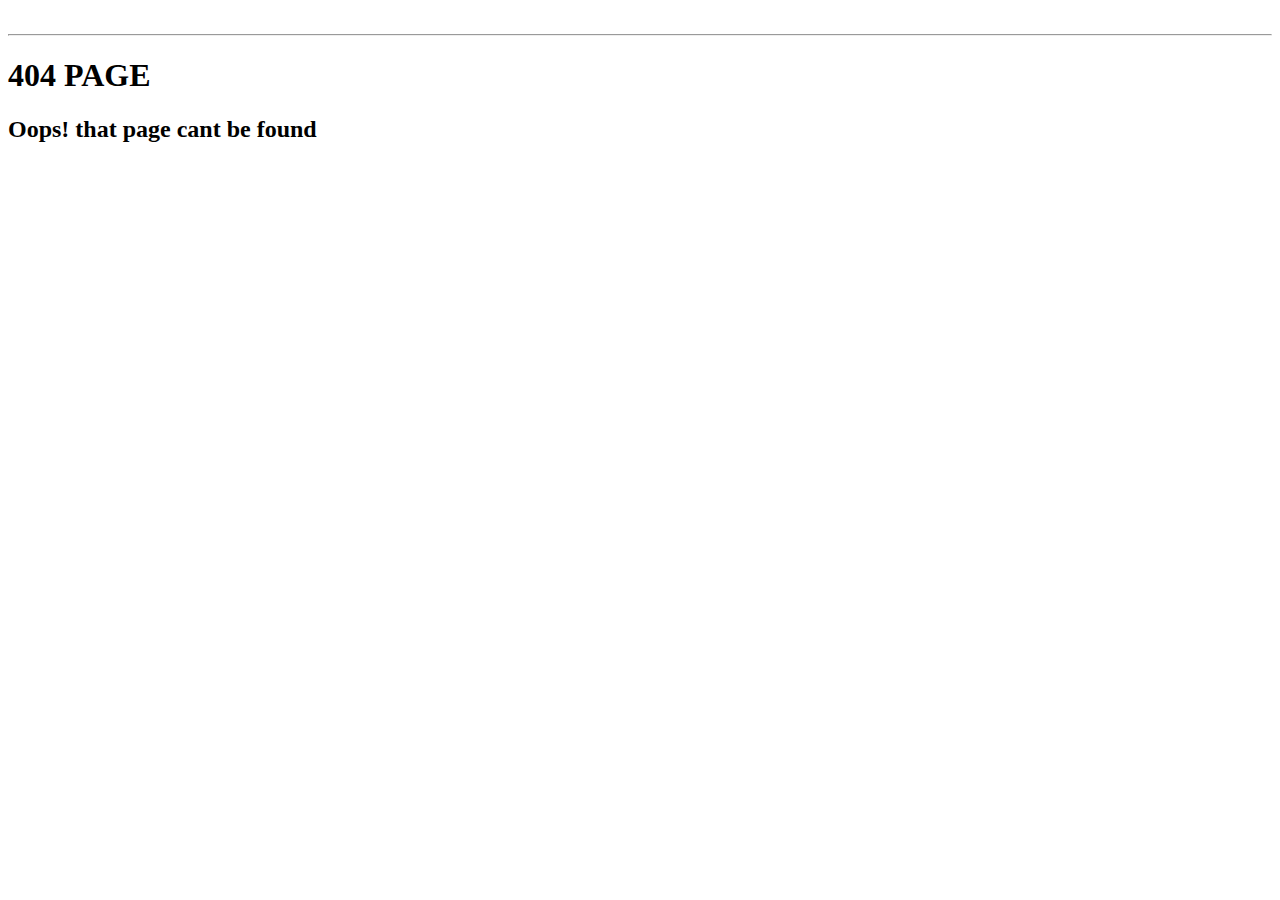
==== 404page.html @ 6e04cb89 "basic layout given to 404 page" ====
<!doctype html>
<html lang="en">
  <head>
    <!-- Required meta tags -->
    <meta charset="utf-8">
    <meta name="viewport" content="width=device-width, initial-scale=1">

    <!-- Bootstrap CSS -->
    <link href="https://cdn.jsdelivr.net/npm/bootstrap@5.0.0-beta1/dist/css/bootstrap.min.css" rel="stylesheet" integrity="sha384-giJF6kkoqNQ00vy+HMDP7azOuL0xtbfIcaT9wjKHr8RbDVddVHyTfAAsrekwKmP1" crossorigin="anonymous">

    <link rel="stylesheet" href="assests/css/style.css" type="text/css" >
  </head>
  <body>
   
        <div class="container-fluid" id="imagee">
           <a href="#"><img src="assests/img/logo-black.png" class="rounded mt-4 mx-auto d-block img-fluid " alt=""></a>  <hr>
        </div>
        
        <div class="content jumbotron text-center mt-5 bg-transparent" id="topspacing" >
            <div class="container"> 
                <h1 class="jumbotron-heading" id="four">404 PAGE</h1>
                <div ></div>
                <h2 class="mt-5" id="cantbe">Oops! that page cant be found</h2>
                
            </div>
        </div>
     
    <!-- Optional JavaScript; choose one of the two! -->

    <!-- Option 1: Bootstrap Bundle with Popper -->
    <script src="https://cdn.jsdelivr.net/npm/bootstrap@5.0.0-beta1/dist/js/bootstrap.bundle.min.js" integrity="sha384-ygbV9kiqUc6oa4msXn9868pTtWMgiQaeYH7/t7LECLbyPA2x65Kgf80OJFdroafW" crossorigin="anonymous"></script>

    <!-- Option 2: Separate Popper and Bootstrap JS -->
    <!--
    <script src="https://cdn.jsdelivr.net/npm/@popperjs/core@2.5.4/dist/umd/popper.min.js" integrity="sha384-q2kxQ16AaE6UbzuKqyBE9/u/KzioAlnx2maXQHiDX9d4/zp8Ok3f+M7DPm+Ib6IU" crossorigin="anonymous"></script>
    <script src="https://cdn.jsdelivr.net/npm/bootstrap@5.0.0-beta1/dist/js/bootstrap.min.js" integrity="sha384-pQQkAEnwaBkjpqZ8RU1fF1AKtTcHJwFl3pblpTlHXybJjHpMYo79HY3hIi4NKxyj" crossorigin="anonymous"></script>
    -->
  </body>
</html>
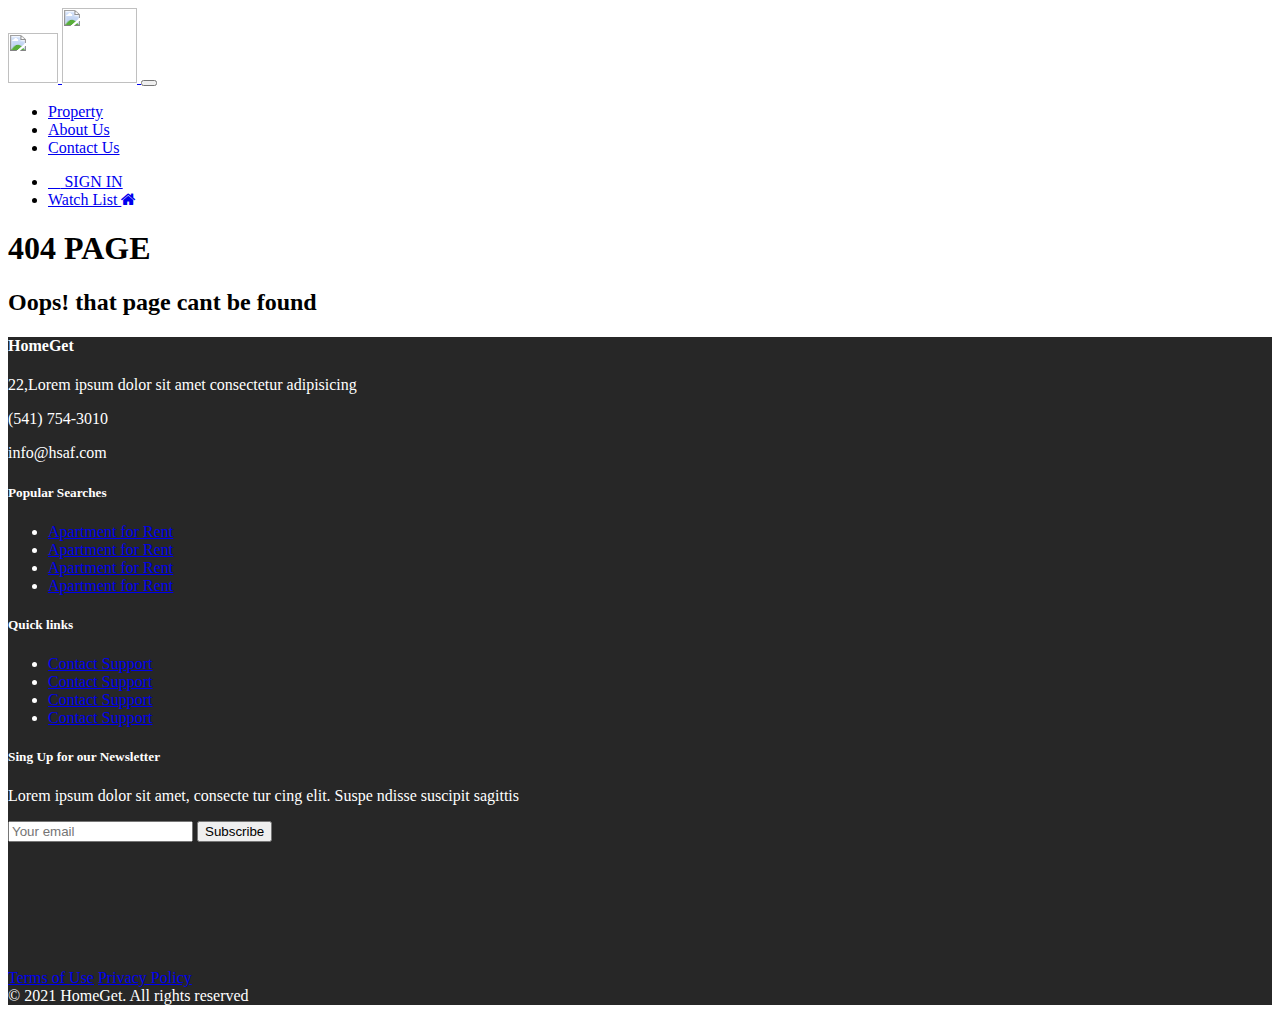
==== commit 2551fd64: "contact and log in js created" ====
--- a/404page.html
+++ b/404page.html
@@ -1,39 +1,224 @@
-<!doctype html>
 <html lang="en">
-  <head>
-    <!-- Required meta tags -->
-    <meta charset="utf-8">
-    <meta name="viewport" content="width=device-width, initial-scale=1">
-
-    <!-- Bootstrap CSS -->
-    <link href="https://cdn.jsdelivr.net/npm/bootstrap@5.0.0-beta1/dist/css/bootstrap.min.css" rel="stylesheet" integrity="sha384-giJF6kkoqNQ00vy+HMDP7azOuL0xtbfIcaT9wjKHr8RbDVddVHyTfAAsrekwKmP1" crossorigin="anonymous">
-
-    <link rel="stylesheet" href="assests/css/style.css" type="text/css" >
-  </head>
-  <body>
-   
-        <div class="container-fluid" id="imagee">
-           <a href="#"><img src="assests/img/logo-black.png" class="rounded mt-4 mx-auto d-block img-fluid " alt=""></a>  <hr>
+
+<head>
+    <meta charset="UTF-8">
+    <meta http-equiv="X-UA-Compatible" content="IE=edge">
+    <meta name="viewport" content="width=device-width, initial-scale=1.0">
+    <link rel="stylesheet" href="https://cdn.jsdelivr.net/npm/bootstrap@4.5.3/dist/css/bootstrap.min.css"
+        integrity="sha384-TX8t27EcRE3e/ihU7zmQxVncDAy5uIKz4rEkgIXeMed4M0jlfIDPvg6uqKI2xXr2" crossorigin="anonymous">
+
+    <link rel="stylesheet" href="https://stackpath.bootstrapcdn.com/font-awesome/4.7.0/css/font-awesome.min.css"
+        integrity="sha384-wvfXpqpZZVQGK6TAh5PVlGOfQNHSoD2xbE+QkPxCAFlNEevoEH3Sl0sibVcOQVnN" crossorigin="anonymous">
+
+    <!-- Font Awesome CDN -->
+
+    <link rel="stylesheet" href="path/to/font-awesome/css/font-awesome.min.css">
+    <link rel="stylesheet" href="./Assets/CSS/404.css">
+    <link rel="stylesheet" href="./Assets/CSS/footer.css">
+    <script src="https://kit.fontawesome.com/618286edad.js" crossorigin="anonymous"></script>
+
+    <title>Error - HomeGet</title>
+</head>
+
+<body>
+
+    <div class="d-flex justify-content-center" style="background-color:rgb(255, 255, 255)">
+        <div class="col-md-9">
+            <nav class="navbar navbar-expand-md ">
+
+                <a class="navbar-brand" href="index.html">
+                    <img src="./Assets/img/001.png" alt="" height="50px" srcset="">
+                    <img src="./Assets/img/002.png" height="75px" height="200px" alt="" srcset="">
+                </a>
+
+                <button class="navbar-toggler navbar-light bg-light" type="button" data-toggle="collapse"
+                    data-target="#colNav" aria-controls="navbarSupportedContent" aria-expanded="false"
+                    aria-label="Toggle navigation">
+
+                    <span class="navbar-toggler-icon"></span>
+
+                </button>
+
+                <div class="collapse navbar-collapse" id="colNav">
+                    <ul class="navbar-nav flex-column flex-md-row">
+                        <li class="nav-item ml-auto mr-2">
+                            <a class="nav-link" href="properties.html">Property</a>
+                        </li>
+                        <li class="nav-item ml-auto mr-2">
+                            <a class="nav-link" href="testimonials.html">About Us</a>
+                        </li>
+                        <li class="nav-item ml-auto mr-2">
+                            <a href="contact.html" class="nav-link ">Contact Us</a>
+                        </li>
+                    </ul>
+
+
+                    <!-- To the left side side -->
+                    <ul class="navbar-nav ml-auto">
+
+                        <li class="nav-item ml-auto mr-2">
+                            <a class="nav-link" href="login.html">
+                                <div class="login-link">
+                                    <i class="far fa-user-circle"></i>
+                                    SIGN IN
+                                </div>
+                            </a>
+                        </li>
+                        <li class="nav-item ml-auto mr-2">
+                            <a class="nav-link" href="register.html">
+                                <div class="list-adding-link">
+                                    Watch List
+                                    <i class="fa fa-home" aria-hidden="true"></i>
+                                </div>
+                            </a>
+                        </li>
+
+                    </ul>
+                </div>
+
+
+            </nav>
         </div>
-        
-        <div class="content jumbotron text-center mt-5 bg-transparent" id="topspacing" >
-            <div class="container"> 
-                <h1 class="jumbotron-heading" id="four">404 PAGE</h1>
-                <div ></div>
-                <h2 class="mt-5" id="cantbe">Oops! that page cant be found</h2>
-                
+    </div>
+
+    <div class="content jumbotron text-center mt-5 bg-transparent" id="span">
+        <div class="container">
+            <h1 class="jumbotron-heading" id="four">404 PAGE</h1>
+            <div></div>
+            <h2 class="mt-5" id="cantbe">Oops! that page cant be found</h2>
+
+        </div>
+    </div>
+
+    <!-- Footer -->
+    <footer class="text-left pt-5 pb-5 d-flex align-self-stretch"
+        style="background-color:rgb(39, 39, 39); color: rgb(255, 255, 255);">
+        <!-- Grid container -->
+        <div class="container-fluid pt-4 pl-0">
+            <!--Grid row-->
+            <div class="row">
+                <div class="col-2 p-0"></div>
+                <!--Grid column-->
+                <div class="col-md-2 mb-4 pl-md-0 pl-4 pr-5">
+                    <h4>HomeGet</h4>
+                    <p class="gray-style">
+                        22,Lorem ipsum dolor sit amet consectetur adipisicing
+                    </p>
+                    <p class="gray-style">
+                        (541) 754-3010
+                    </p>
+                    <p class="gray-style">
+                        info@hsaf.com
+                    </p>
+                </div>
+                <!--Grid column-->
+
+                <!--Grid column-->
+                <div class="col-md-3 mb-4 pl-4">
+                    <div class="row">
+                        <div class="col-md-6">
+                            <h5>Popular Searches</h5>
+
+                            <ul>
+                                <li>
+                                    <a href="#!" class="gray-style">Apartment for Rent</a>
+                                </li>
+                                <li>
+                                    <a href="#!" class="gray-style"> Apartment for Rent</a>
+                                </li>
+                                <li>
+                                    <a href="#!" class="gray-style">Apartment for Rent</a>
+                                </li>
+                                <li>
+                                    <a href="#!" class="gray-style">Apartment for Rent</a>
+                                </li>
+                            </ul>
+                        </div>
+                        <div class="col-md-6">
+                            <h5>Quick links</h5>
+                            <ul>
+                                <li>
+                                    <a href="#!" class="gray-style">Contact Support</a>
+                                </li>
+                                <li>
+                                    <a href="#!" class="gray-style">Contact Support</a>
+                                </li>
+                                <li>
+                                    <a href="#!" class="gray-style">Contact Support</a>
+                                </li>
+                                <li>
+                                    <a href="#!" class="gray-style">Contact Support</a>
+                                </li>
+                            </ul>
+                        </div>
+                    </div>
+
+                </div>
+                <!--Grid column-->
+
+                <!--Grid column-->
+                <div class="col-md-3 mb-4 pl-4 pl-md-0">
+                    <h5>Sing Up for our Newsletter</h5>
+                    <p class="gray-style">
+                        Lorem ipsum dolor sit amet, consecte tur cing elit. Suspe ndisse suscipit sagittis
+
+                    </p>
+                    <div>
+                        <form action="">
+                            <input type="email" id="subscriber-email" placeholder="Your email" required>
+                            <input type="submit" id="subscriber-button" value="Subscribe">
+                        </form>
+                    </div>
+                    <div class="row col-md-10 mt-5 ">
+                        <div class="col-3">
+                            <i class="fab fa-facebook-f fa-2x gray-style"></i>
+                        </div>
+                        <div class="col-3">
+                            <i class="fab fa-twitter fa-2x gray-style"></i>
+                        </div>
+                        <div class="col-3">
+                            <i class="fab fa-linkedin-in fa-2x gray-style"></i>
+                        </div>
+                        <div class="col-3">
+                            <i class="fab fa-instagram fa-2x gray-style"></i>
+                        </div>
+                    </div>
+                </div>
+
+                <div class="col-10  ml-auto pl-0 mt-3 mb-3 pt-5">
+                    <div class="row justify-content-between self-align-end col-10">
+                        <div class="self-align-start">
+                            <a href="#" class="pr-5 gray-style">Terms of Use</a>
+                            <a href="#" class="gray-style">Privacy Policy</a>
+
+                        </div>
+                        <div class="self-align-end gray-style mr-5">
+                            &copy; 2021 HomeGet. All rights reserved
+                        </div>
+                    </div>
+                </div>
+
+                <!--Grid column-->
             </div>
+            <!--Grid row-->
         </div>
-     
-    <!-- Optional JavaScript; choose one of the two! -->
-
-    <!-- Option 1: Bootstrap Bundle with Popper -->
-    <script src="https://cdn.jsdelivr.net/npm/bootstrap@5.0.0-beta1/dist/js/bootstrap.bundle.min.js" integrity="sha384-ygbV9kiqUc6oa4msXn9868pTtWMgiQaeYH7/t7LECLbyPA2x65Kgf80OJFdroafW" crossorigin="anonymous"></script>
-
-    <!-- Option 2: Separate Popper and Bootstrap JS -->
+        <!-- Grid container -->
+    </footer>
+    <!-- Footer -->
+
+
+
+
+    <script src="https://code.jquery.com/jquery-3.5.1.slim.min.js"
+        integrity="sha384-DfXdz2htPH0lsSSs5nCTpuj/zy4C+OGpamoFVy38MVBnE+IbbVYUew+OrCXaRkfj"
+        crossorigin="anonymous"></script>
+    <script src="https://cdn.jsdelivr.net/npm/bootstrap@4.5.3/dist/js/bootstrap.bundle.min.js"
+        integrity="sha384-ho+j7jyWK8fNQe+A12Hb8AhRq26LrZ/JpcUGGOn+Y7RsweNrtN/tE3MoK7ZeZDyx"
+        crossorigin="anonymous"></script><!-- Option 2: Separate Popper and Bootstrap JS -->
     <!--
     <script src="https://cdn.jsdelivr.net/npm/@popperjs/core@2.5.4/dist/umd/popper.min.js" integrity="sha384-q2kxQ16AaE6UbzuKqyBE9/u/KzioAlnx2maXQHiDX9d4/zp8Ok3f+M7DPm+Ib6IU" crossorigin="anonymous"></script>
     <script src="https://cdn.jsdelivr.net/npm/bootstrap@5.0.0-beta1/dist/js/bootstrap.min.js" integrity="sha384-pQQkAEnwaBkjpqZ8RU1fF1AKtTcHJwFl3pblpTlHXybJjHpMYo79HY3hIi4NKxyj" crossorigin="anonymous"></script>
     -->
-  </body>
+</body>
+
 </html>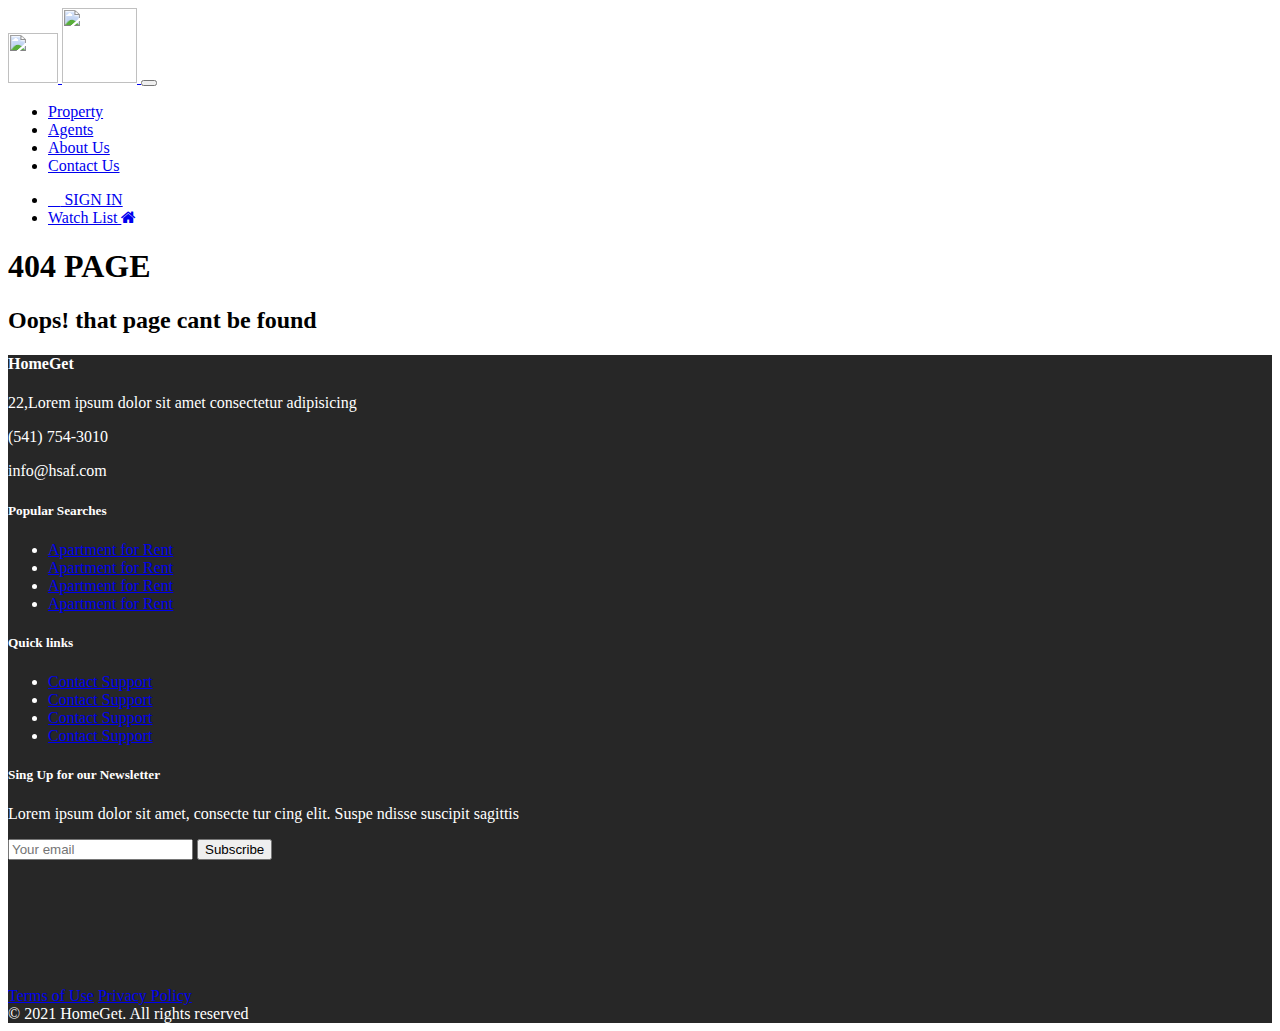
==== commit bc0fe11f: "merge with orign" ====
--- a/404page.html
+++ b/404page.html
@@ -45,6 +45,9 @@
                             <a class="nav-link" href="properties.html">Property</a>
                         </li>
                         <li class="nav-item ml-auto mr-2">
+                            <a class="nav-link" href="agents.html">Agents</a>
+                        </li>
+                        <li class="nav-item ml-auto mr-2">
                             <a class="nav-link" href="testimonials.html">About Us</a>
                         </li>
                         <li class="nav-item ml-auto mr-2">
@@ -65,7 +68,7 @@
                             </a>
                         </li>
                         <li class="nav-item ml-auto mr-2">
-                            <a class="nav-link" href="register.html">
+                            <a class="nav-link" href="#">
                                 <div class="list-adding-link">
                                     Watch List
                                     <i class="fa fa-home" aria-hidden="true"></i>
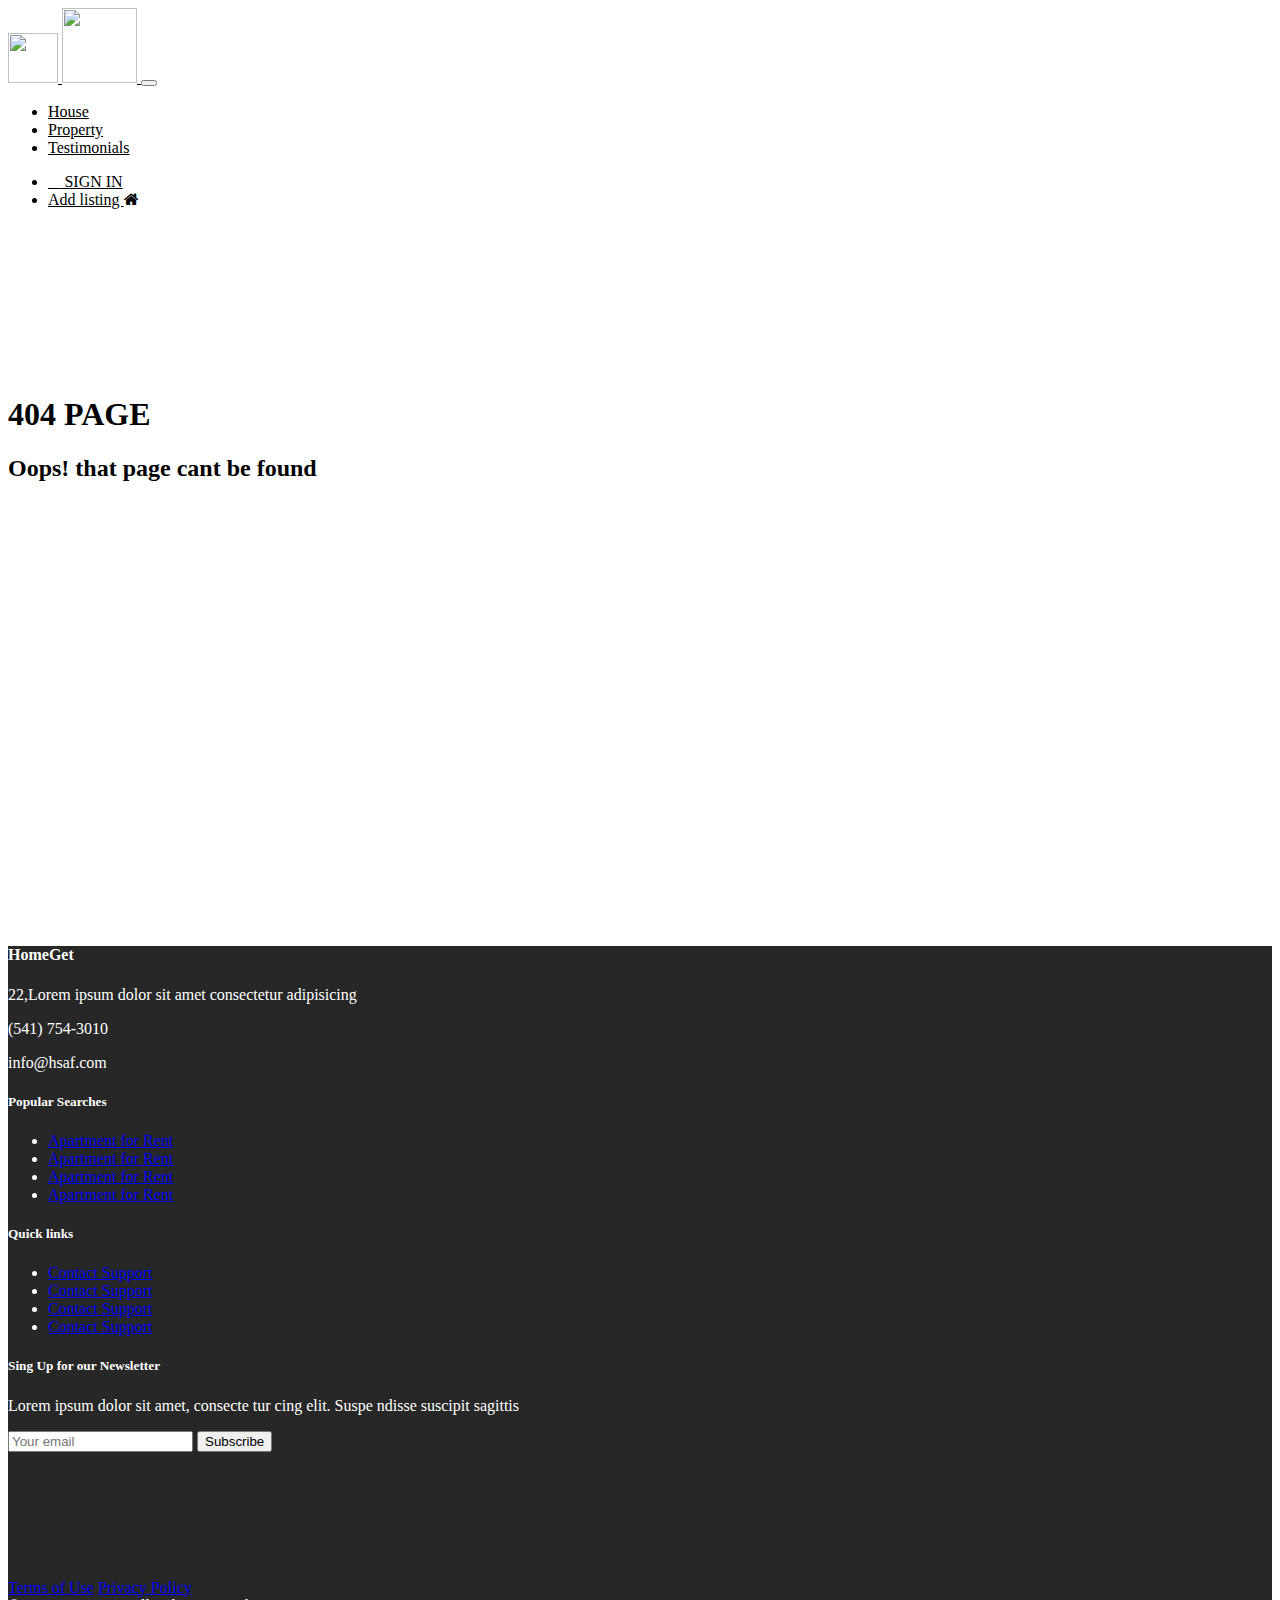
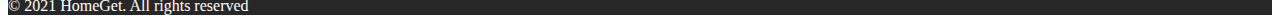
==== commit 8efa8c5a: "404 page adjested" ====
--- a/404page.html
+++ b/404page.html
@@ -1,64 +1,59 @@
 <html lang="en">
-
 <head>
     <meta charset="UTF-8">
     <meta http-equiv="X-UA-Compatible" content="IE=edge">
     <meta name="viewport" content="width=device-width, initial-scale=1.0">
     <link rel="stylesheet" href="https://cdn.jsdelivr.net/npm/bootstrap@4.5.3/dist/css/bootstrap.min.css"
-        integrity="sha384-TX8t27EcRE3e/ihU7zmQxVncDAy5uIKz4rEkgIXeMed4M0jlfIDPvg6uqKI2xXr2" crossorigin="anonymous">
-
-    <link rel="stylesheet" href="https://stackpath.bootstrapcdn.com/font-awesome/4.7.0/css/font-awesome.min.css"
-        integrity="sha384-wvfXpqpZZVQGK6TAh5PVlGOfQNHSoD2xbE+QkPxCAFlNEevoEH3Sl0sibVcOQVnN" crossorigin="anonymous">
-
-    <!-- Font Awesome CDN -->
-
-    <link rel="stylesheet" href="path/to/font-awesome/css/font-awesome.min.css">
-    <link rel="stylesheet" href="./Assets/CSS/404.css">
-    <link rel="stylesheet" href="./Assets/CSS/footer.css">
-    <script src="https://kit.fontawesome.com/618286edad.js" crossorigin="anonymous"></script>
-
-    <title>Error - HomeGet</title>
+    integrity="sha384-TX8t27EcRE3e/ihU7zmQxVncDAy5uIKz4rEkgIXeMed4M0jlfIDPvg6uqKI2xXr2" crossorigin="anonymous">
+
+<link rel="stylesheet" href="https://stackpath.bootstrapcdn.com/font-awesome/4.7.0/css/font-awesome.min.css"
+    integrity="sha384-wvfXpqpZZVQGK6TAh5PVlGOfQNHSoD2xbE+QkPxCAFlNEevoEH3Sl0sibVcOQVnN" crossorigin="anonymous">
+
+<!-- Font Awesome CDN -->
+
+<link rel="stylesheet" href="path/to/font-awesome/css/font-awesome.min.css">
+<link rel="stylesheet" href="./Assets/CSS/404.css">
+ <link rel="stylesheet" href="./Assets/CSS/footer.css">
+<script src="https://kit.fontawesome.com/618286edad.js" crossorigin="anonymous"></script>
+
+    <title>Document</title>
 </head>
-
 <body>
 
     <div class="d-flex justify-content-center" style="background-color:rgb(255, 255, 255)">
         <div class="col-md-9">
             <nav class="navbar navbar-expand-md ">
-
+  
                 <a class="navbar-brand" href="index.html">
                     <img src="./Assets/img/001.png" alt="" height="50px" srcset="">
                     <img src="./Assets/img/002.png" height="75px" height="200px" alt="" srcset="">
                 </a>
-
+  
                 <button class="navbar-toggler navbar-light bg-light" type="button" data-toggle="collapse"
                     data-target="#colNav" aria-controls="navbarSupportedContent" aria-expanded="false"
                     aria-label="Toggle navigation">
-
+  
                     <span class="navbar-toggler-icon"></span>
-
+  
                 </button>
-
+  
                 <div class="collapse navbar-collapse" id="colNav">
                     <ul class="navbar-nav flex-column flex-md-row">
-                        <li class="nav-item ml-auto mr-2">
-                            <a class="nav-link" href="properties.html">Property</a>
-                        </li>
-                        <li class="nav-item ml-auto mr-2">
-                            <a class="nav-link" href="agents.html">Agents</a>
-                        </li>
-                        <li class="nav-item ml-auto mr-2">
-                            <a class="nav-link" href="testimonials.html">About Us</a>
-                        </li>
-                        <li class="nav-item ml-auto mr-2">
-                            <a href="contact.html" class="nav-link ">Contact Us</a>
-                        </li>
+  
+                        <li class="nav-item ml-auto mr-2">
+                            <a href="index.html" class="nav-link ">House</a>
+                        </li>
+                        <li class="nav-item ml-auto mr-2">
+                            <a class="nav-link" href="property.html">Property</a>
+                        </li>
+                        <li class="nav-item ml-auto mr-2">
+                            <a class="nav-link" href="testimonials.html">Testimonials</a>
+                        </li>
+  
                     </ul>
-
-
                     <!-- To the left side side -->
                     <ul class="navbar-nav ml-auto">
-
+  
                         <li class="nav-item ml-auto mr-2">
                             <a class="nav-link" href="login.html">
                                 <div class="login-link">
@@ -68,32 +63,29 @@
                             </a>
                         </li>
                         <li class="nav-item ml-auto mr-2">
-                            <a class="nav-link" href="#">
+                            <a class="nav-link" href="register.html">
                                 <div class="list-adding-link">
-                                    Watch List
+                                    Add listing
                                     <i class="fa fa-home" aria-hidden="true"></i>
                                 </div>
                             </a>
                         </li>
-
+  
                     </ul>
                 </div>
-
-
+  
+  
             </nav>
         </div>
     </div>
-
-    <div class="content jumbotron text-center mt-5 bg-transparent" id="span">
-        <div class="container">
+    <div class="content jumbotron text-center mt-5 bg-transparent" id="span" >
+        <div class="container"> 
             <h1 class="jumbotron-heading" id="four">404 PAGE</h1>
-            <div></div>
+            <div ></div>
             <h2 class="mt-5" id="cantbe">Oops! that page cant be found</h2>
-
+            
         </div>
     </div>
-
-    <!-- Footer -->
     <footer class="text-left pt-5 pb-5 d-flex align-self-stretch"
         style="background-color:rgb(39, 39, 39); color: rgb(255, 255, 255);">
         <!-- Grid container -->
@@ -207,21 +199,19 @@
         </div>
         <!-- Grid container -->
     </footer>
-    <!-- Footer -->
-
+ 
 
 
 
     <script src="https://code.jquery.com/jquery-3.5.1.slim.min.js"
-        integrity="sha384-DfXdz2htPH0lsSSs5nCTpuj/zy4C+OGpamoFVy38MVBnE+IbbVYUew+OrCXaRkfj"
-        crossorigin="anonymous"></script>
+    integrity="sha384-DfXdz2htPH0lsSSs5nCTpuj/zy4C+OGpamoFVy38MVBnE+IbbVYUew+OrCXaRkfj"
+    crossorigin="anonymous"></script>
     <script src="https://cdn.jsdelivr.net/npm/bootstrap@4.5.3/dist/js/bootstrap.bundle.min.js"
-        integrity="sha384-ho+j7jyWK8fNQe+A12Hb8AhRq26LrZ/JpcUGGOn+Y7RsweNrtN/tE3MoK7ZeZDyx"
-        crossorigin="anonymous"></script><!-- Option 2: Separate Popper and Bootstrap JS -->
+    integrity="sha384-ho+j7jyWK8fNQe+A12Hb8AhRq26LrZ/JpcUGGOn+Y7RsweNrtN/tE3MoK7ZeZDyx"
+    crossorigin="anonymous"></script><!-- Option 2: Separate Popper and Bootstrap JS -->
     <!--
     <script src="https://cdn.jsdelivr.net/npm/@popperjs/core@2.5.4/dist/umd/popper.min.js" integrity="sha384-q2kxQ16AaE6UbzuKqyBE9/u/KzioAlnx2maXQHiDX9d4/zp8Ok3f+M7DPm+Ib6IU" crossorigin="anonymous"></script>
     <script src="https://cdn.jsdelivr.net/npm/bootstrap@5.0.0-beta1/dist/js/bootstrap.min.js" integrity="sha384-pQQkAEnwaBkjpqZ8RU1fF1AKtTcHJwFl3pblpTlHXybJjHpMYo79HY3hIi4NKxyj" crossorigin="anonymous"></script>
     -->
 </body>
-
 </html>--- a/Assets/CSS/404.css
+++ b/Assets/CSS/404.css
@@ -0,0 +1,7 @@
+#span  {
+    height: 550px;
+    padding-top: 150px;
+}
+nav a  {
+    color: black;
+}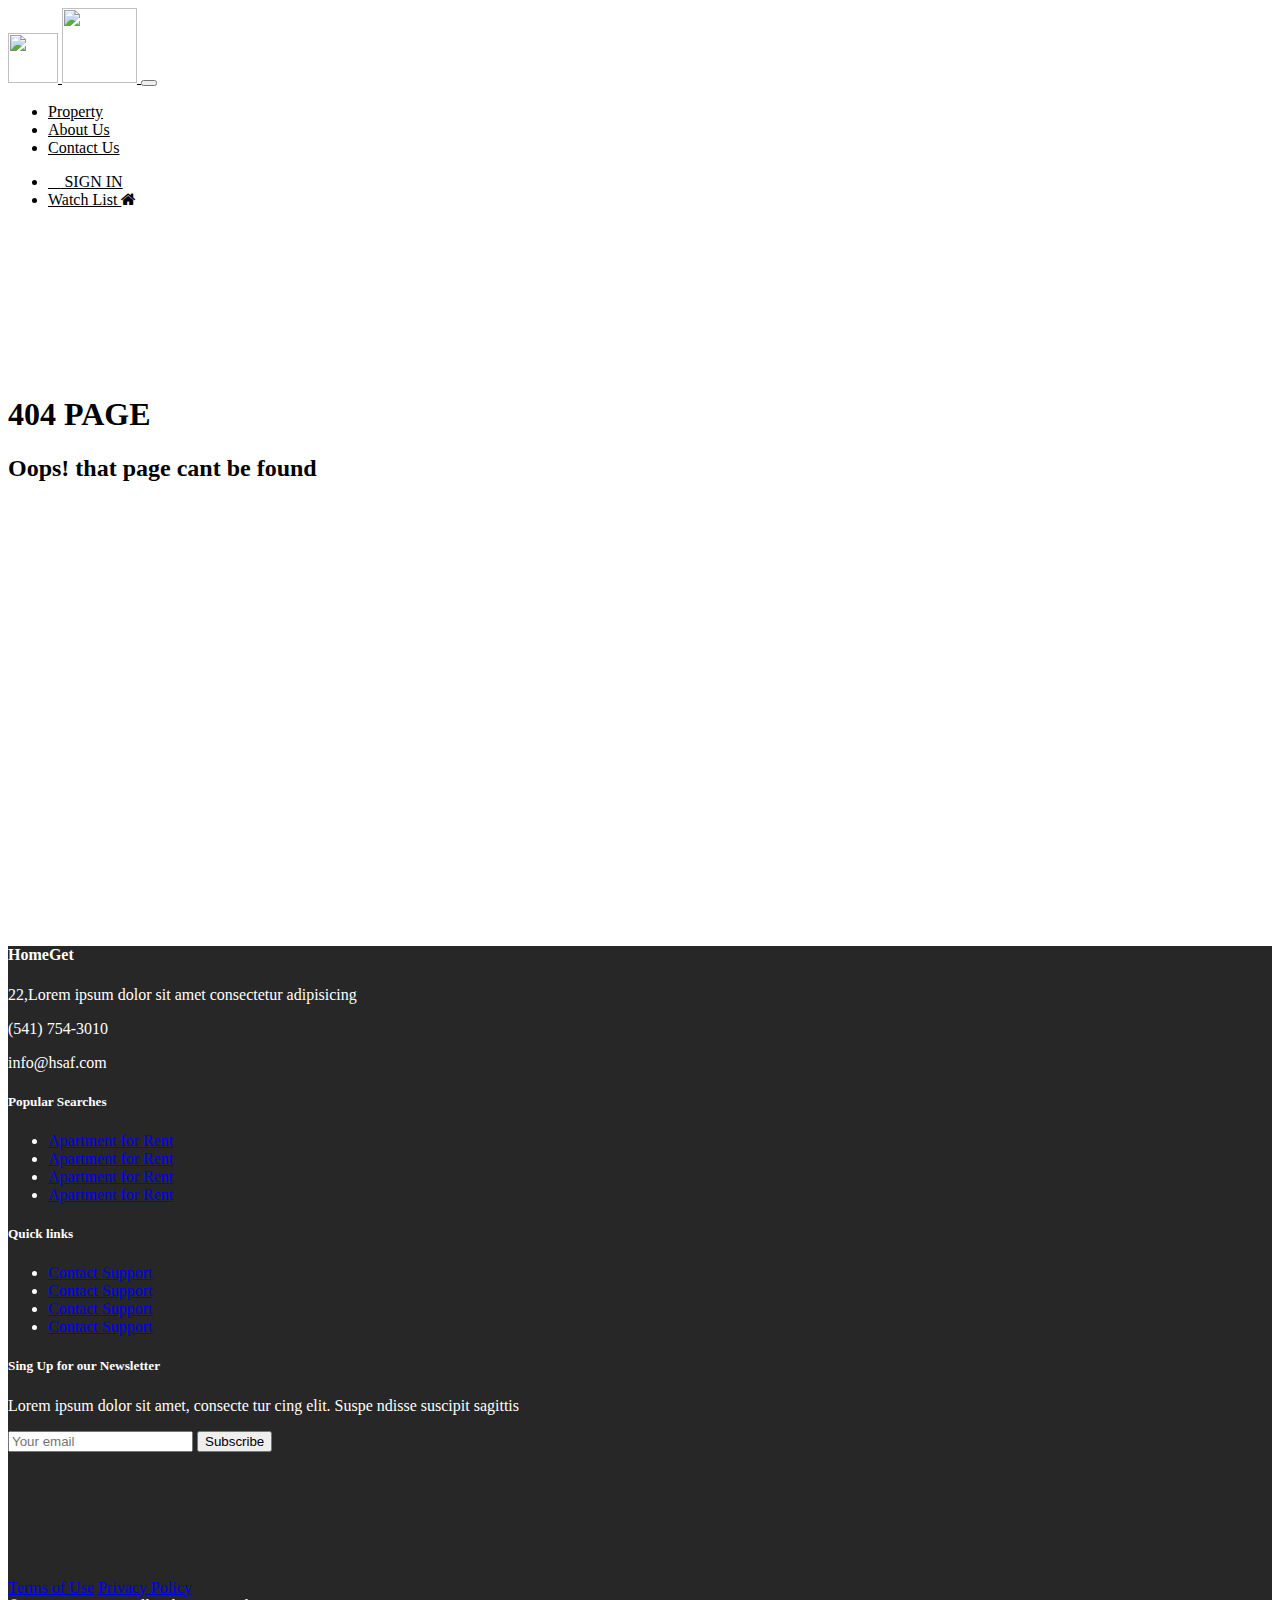
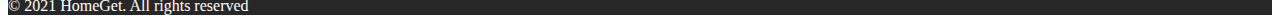
==== commit 172491d2: "404 page title change" ====
--- a/404page.html
+++ b/404page.html
@@ -1,59 +1,61 @@
 <html lang="en">
+
 <head>
     <meta charset="UTF-8">
     <meta http-equiv="X-UA-Compatible" content="IE=edge">
     <meta name="viewport" content="width=device-width, initial-scale=1.0">
     <link rel="stylesheet" href="https://cdn.jsdelivr.net/npm/bootstrap@4.5.3/dist/css/bootstrap.min.css"
-    integrity="sha384-TX8t27EcRE3e/ihU7zmQxVncDAy5uIKz4rEkgIXeMed4M0jlfIDPvg6uqKI2xXr2" crossorigin="anonymous">
-
-<link rel="stylesheet" href="https://stackpath.bootstrapcdn.com/font-awesome/4.7.0/css/font-awesome.min.css"
-    integrity="sha384-wvfXpqpZZVQGK6TAh5PVlGOfQNHSoD2xbE+QkPxCAFlNEevoEH3Sl0sibVcOQVnN" crossorigin="anonymous">
-
-<!-- Font Awesome CDN -->
-
-<link rel="stylesheet" href="path/to/font-awesome/css/font-awesome.min.css">
-<link rel="stylesheet" href="./Assets/CSS/404.css">
- <link rel="stylesheet" href="./Assets/CSS/footer.css">
-<script src="https://kit.fontawesome.com/618286edad.js" crossorigin="anonymous"></script>
-
-    <title>Document</title>
+        integrity="sha384-TX8t27EcRE3e/ihU7zmQxVncDAy5uIKz4rEkgIXeMed4M0jlfIDPvg6uqKI2xXr2" crossorigin="anonymous">
+
+    <link rel="stylesheet" href="https://stackpath.bootstrapcdn.com/font-awesome/4.7.0/css/font-awesome.min.css"
+        integrity="sha384-wvfXpqpZZVQGK6TAh5PVlGOfQNHSoD2xbE+QkPxCAFlNEevoEH3Sl0sibVcOQVnN" crossorigin="anonymous">
+
+    <!-- Font Awesome CDN -->
+
+    <link rel="stylesheet" href="path/to/font-awesome/css/font-awesome.min.css">
+    <link rel="stylesheet" href="./Assets/CSS/404.css">
+    <link rel="stylesheet" href="./Assets/CSS/footer.css">
+    <script src="https://kit.fontawesome.com/618286edad.js" crossorigin="anonymous"></script>
+
+    <title>Error - HomeGet</title>
 </head>
+
 <body>
 
     <div class="d-flex justify-content-center" style="background-color:rgb(255, 255, 255)">
         <div class="col-md-9">
             <nav class="navbar navbar-expand-md ">
-  
+
                 <a class="navbar-brand" href="index.html">
                     <img src="./Assets/img/001.png" alt="" height="50px" srcset="">
                     <img src="./Assets/img/002.png" height="75px" height="200px" alt="" srcset="">
                 </a>
-  
+
                 <button class="navbar-toggler navbar-light bg-light" type="button" data-toggle="collapse"
                     data-target="#colNav" aria-controls="navbarSupportedContent" aria-expanded="false"
                     aria-label="Toggle navigation">
-  
+
                     <span class="navbar-toggler-icon"></span>
-  
+
                 </button>
-  
+
                 <div class="collapse navbar-collapse" id="colNav">
                     <ul class="navbar-nav flex-column flex-md-row">
-  
-                        <li class="nav-item ml-auto mr-2">
-                            <a href="index.html" class="nav-link ">House</a>
-                        </li>
-                        <li class="nav-item ml-auto mr-2">
-                            <a class="nav-link" href="property.html">Property</a>
-                        </li>
-                        <li class="nav-item ml-auto mr-2">
-                            <a class="nav-link" href="testimonials.html">Testimonials</a>
-                        </li>
-  
+                        <li class="nav-item ml-auto mr-2">
+                            <a class="nav-link" href="properties.html">Property</a>
+                        </li>
+                        <li class="nav-item ml-auto mr-2">
+                            <a class="nav-link" href="testimonials.html">About Us</a>
+                        </li>
+                        <li class="nav-item ml-auto mr-2">
+                            <a href="contact.html" class="nav-link ">Contact Us</a>
+                        </li>
                     </ul>
+
+
                     <!-- To the left side side -->
                     <ul class="navbar-nav ml-auto">
-  
+
                         <li class="nav-item ml-auto mr-2">
                             <a class="nav-link" href="login.html">
                                 <div class="login-link">
@@ -65,27 +67,30 @@
                         <li class="nav-item ml-auto mr-2">
                             <a class="nav-link" href="register.html">
                                 <div class="list-adding-link">
-                                    Add listing
+                                    Watch List
                                     <i class="fa fa-home" aria-hidden="true"></i>
                                 </div>
                             </a>
                         </li>
-  
+
                     </ul>
                 </div>
-  
-  
+
+
             </nav>
         </div>
     </div>
-    <div class="content jumbotron text-center mt-5 bg-transparent" id="span" >
-        <div class="container"> 
+
+    <div class="content jumbotron text-center mt-5 bg-transparent" id="span">
+        <div class="container">
             <h1 class="jumbotron-heading" id="four">404 PAGE</h1>
-            <div ></div>
+            <div></div>
             <h2 class="mt-5" id="cantbe">Oops! that page cant be found</h2>
-            
+
         </div>
     </div>
+
+    <!-- Footer -->
     <footer class="text-left pt-5 pb-5 d-flex align-self-stretch"
         style="background-color:rgb(39, 39, 39); color: rgb(255, 255, 255);">
         <!-- Grid container -->
@@ -199,19 +204,21 @@
         </div>
         <!-- Grid container -->
     </footer>
- 
+    <!-- Footer -->
+
 
 
 
     <script src="https://code.jquery.com/jquery-3.5.1.slim.min.js"
-    integrity="sha384-DfXdz2htPH0lsSSs5nCTpuj/zy4C+OGpamoFVy38MVBnE+IbbVYUew+OrCXaRkfj"
-    crossorigin="anonymous"></script>
+        integrity="sha384-DfXdz2htPH0lsSSs5nCTpuj/zy4C+OGpamoFVy38MVBnE+IbbVYUew+OrCXaRkfj"
+        crossorigin="anonymous"></script>
     <script src="https://cdn.jsdelivr.net/npm/bootstrap@4.5.3/dist/js/bootstrap.bundle.min.js"
-    integrity="sha384-ho+j7jyWK8fNQe+A12Hb8AhRq26LrZ/JpcUGGOn+Y7RsweNrtN/tE3MoK7ZeZDyx"
-    crossorigin="anonymous"></script><!-- Option 2: Separate Popper and Bootstrap JS -->
+        integrity="sha384-ho+j7jyWK8fNQe+A12Hb8AhRq26LrZ/JpcUGGOn+Y7RsweNrtN/tE3MoK7ZeZDyx"
+        crossorigin="anonymous"></script><!-- Option 2: Separate Popper and Bootstrap JS -->
     <!--
     <script src="https://cdn.jsdelivr.net/npm/@popperjs/core@2.5.4/dist/umd/popper.min.js" integrity="sha384-q2kxQ16AaE6UbzuKqyBE9/u/KzioAlnx2maXQHiDX9d4/zp8Ok3f+M7DPm+Ib6IU" crossorigin="anonymous"></script>
     <script src="https://cdn.jsdelivr.net/npm/bootstrap@5.0.0-beta1/dist/js/bootstrap.min.js" integrity="sha384-pQQkAEnwaBkjpqZ8RU1fF1AKtTcHJwFl3pblpTlHXybJjHpMYo79HY3hIi4NKxyj" crossorigin="anonymous"></script>
     -->
 </body>
+
 </html>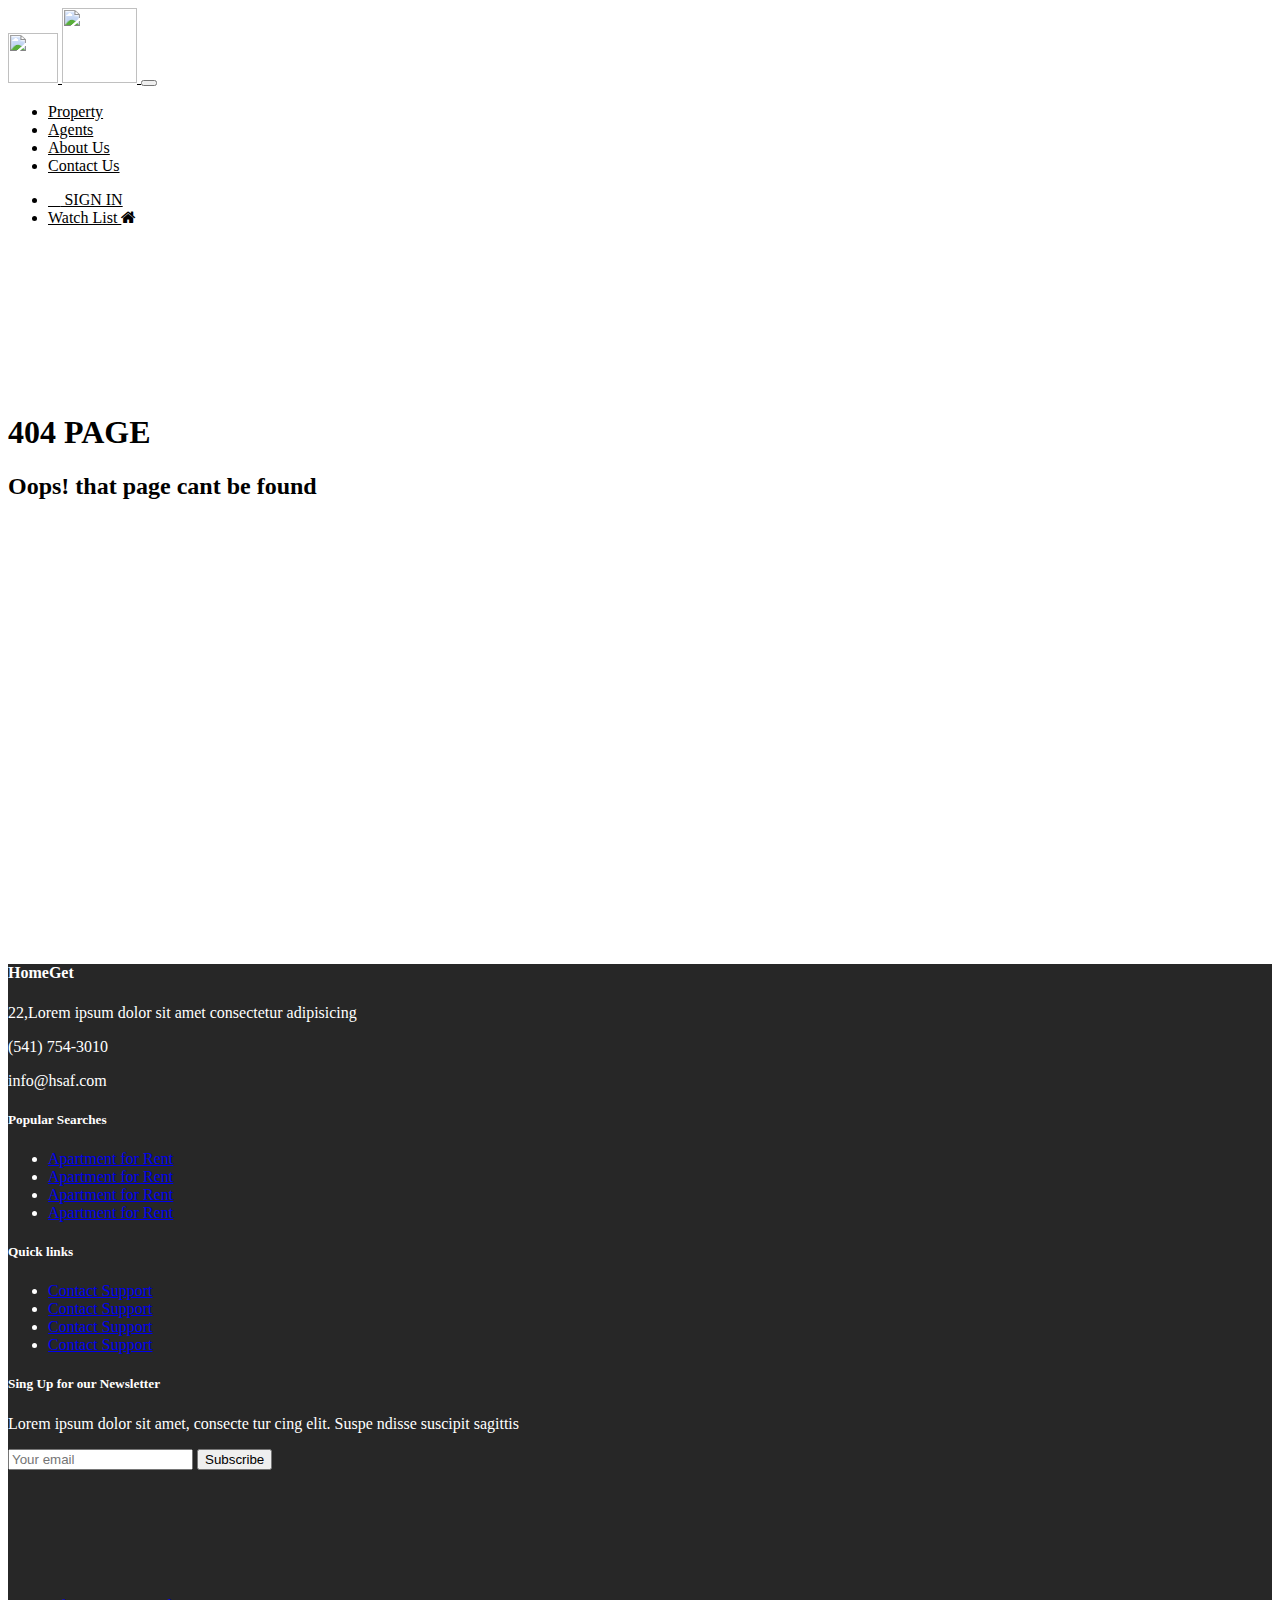
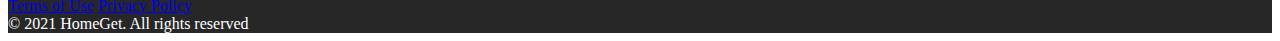
==== commit 077b0b2d: "nav bar updated" ====
--- a/404page.html
+++ b/404page.html
@@ -45,6 +45,9 @@
                             <a class="nav-link" href="properties.html">Property</a>
                         </li>
                         <li class="nav-item ml-auto mr-2">
+                            <a class="nav-link" href="agents.html">Agents</a>
+                        </li>
+                        <li class="nav-item ml-auto mr-2">
                             <a class="nav-link" href="testimonials.html">About Us</a>
                         </li>
                         <li class="nav-item ml-auto mr-2">
@@ -65,7 +68,7 @@
                             </a>
                         </li>
                         <li class="nav-item ml-auto mr-2">
-                            <a class="nav-link" href="register.html">
+                            <a class="nav-link" href="#">
                                 <div class="list-adding-link">
                                     Watch List
                                     <i class="fa fa-home" aria-hidden="true"></i>
